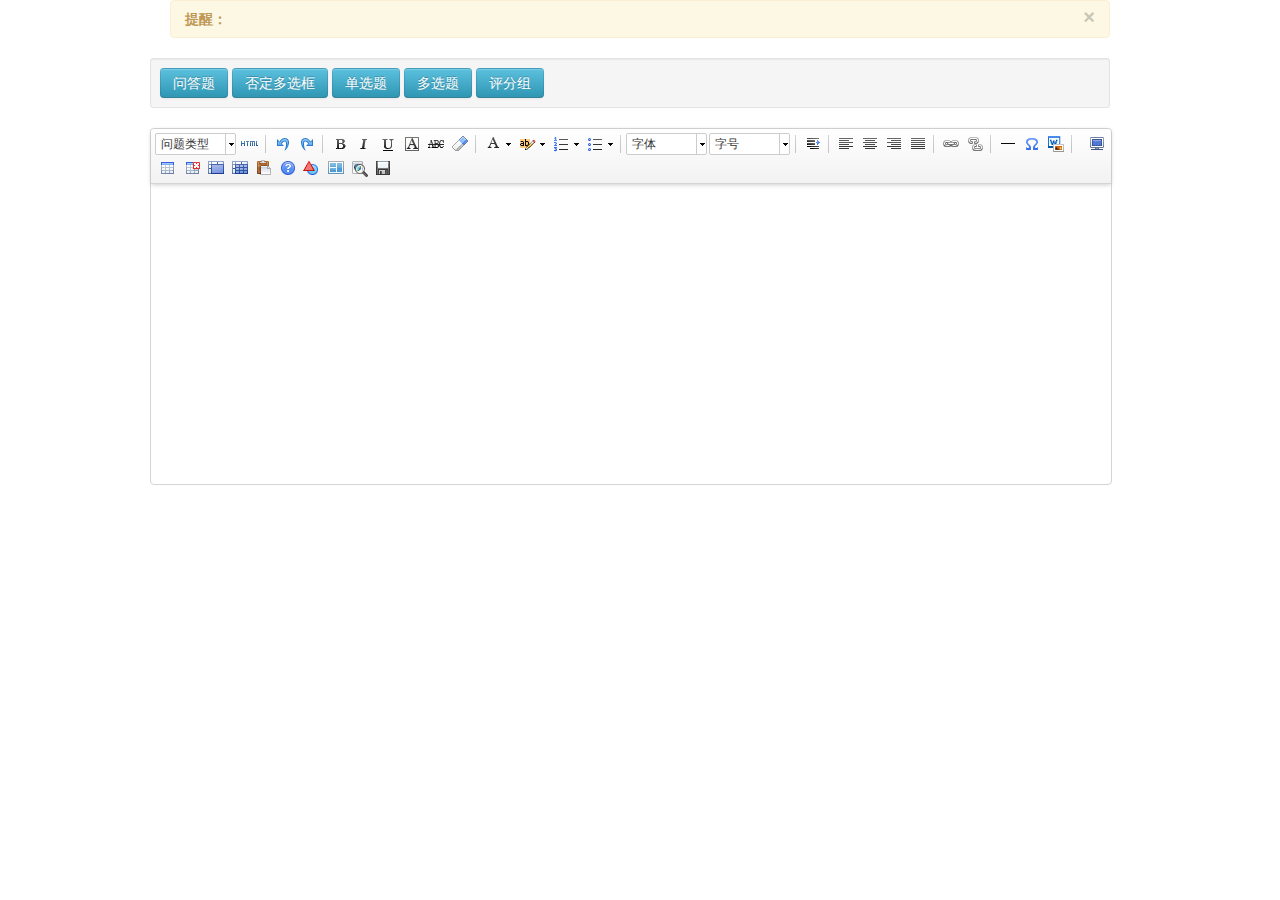
==== index.html @ 5d2fc95d "问卷调查表" ====
<!DOCTYPE HTML>
<html>
 <head>
    
    <title>WEB表单设计器</title>
        <meta name="keyword" content="ueditor Formdesign plugins,formdesigner,ueditor扩展,web表单设计器,高级表单设计器,Leipi Form Design,web form设计器,web form designer,javascript jquery ueditor php表单设计器,formbuilder">
        <meta name="description" content="Ueditor Web Formdesign Plugins 扩展即WEB表单设计器扩展，它通常在、OA系统、问卷调查系统、考试系统、等领域发挥着重要作用，你可以在此基础上任意修改使功能无限强大！">

    <meta http-equiv="Content-Type" content="text/html; charset=utf-8" />
    <meta name="viewport" content="width=device-width, initial-scale=1.0">
    <meta http-equiv="X-UA-Compatible" content="IE=edge,chrome=1">
    <meta name="author" content="leipi.org">
    <link href="css/bootstrap/css/bootstrap.css?2023" rel="stylesheet" type="text/css" />
    <!--[if lte IE 6]>
    <link rel="stylesheet" type="text/css" href="css/bootstrap/css/bootstrap-ie6.css?2023">
    <![endif]-->
    <!--[if lte IE 7]>
    <link rel="stylesheet" type="text/css" href="css/bootstrap/css/ie.css?2023">
    <![endif]-->
    <link href="css/site.css?2023" rel="stylesheet" type="text/css" />
    <script type="text/javascript">
        var _root='http://form/index.php?s=/',_controller = 'index';
    </script>
    
<!--style>
    .list-group-item{padding:0px;}
</style-->

 </head>
<body>
<div class="container">
<form method="post" id="saveform" name="saveform" action="/index.php?s=/index/parse.html">
<input type="hidden" name="fields" id="fields" value="0">



<div class="alert">
    <button type="button" class="close" data-dismiss="alert">&times;</button>
    <strong>提醒：</strong>
</div>


<div class="row">
<div>

<div>
                <div class="well well-small">
                    <button type="button" onclick="leipiFormDesign.exec('text');" class="btn btn-info">问答题</button>
                    <button type="button" onclick="leipiFormDesign.exec('checkbox');" class="btn btn-info">否定多选框</button>
                   <!-- <button type="button" onclick="leipiFormDesign.exec('select');" class="btn btn-info">下拉菜单</button> -->
                    <button type="button" onclick="leipiFormDesign.exec('radios');" class="btn btn-info">单选题</button>
                    <button type="button" onclick="leipiFormDesign.exec('checkboxs');" class="btn btn-info">多选题</button>
                    <button type="button" onclick="leipiFormDesign.exec('judge');" class="btn btn-info">评分组</button>
                   <!-- <button type="button" onclick="leipiFormDesign.exec('qrcode');" class="btn btn-info">二维码</button> -->
                 </div>
    <div id="myFormDesign">
      
    </div>
</div>
</div>



</div><!--end row-->

</form>



</div><!--end container-->



<script type="text/javascript" charset="utf-8" src="js/jquery-1.7.2.min.js?2023"></script>

<script type="text/javascript" charset="utf-8" src="js/ueditor/ueditor.config.js?2023"></script>
<script type="text/javascript" charset="utf-8" src="js/ueditor/ueditor.all.js?2023"> </script>
<script type="text/javascript" charset="utf-8" src="js/ueditor/lang/zh-cn/zh-cn.js?2023"></script>
<script type="text/javascript" charset="utf-8" src="js/ueditor/formdesign/leipi.formdesign.v4.js?2023"></script>
    <!--添加下拉菜单-->
    <script type="text/javascript" charset="utf-8" src="addCustomizeCombox.js"></script>
<!-- script start-->  
<script type="text/javascript">

var leipiEditor = UE.getEditor('myFormDesign',{
            allowDivTransToP: false,//阻止转换div 为p
            toolleipi:true,//是否显示，设计器的 toolbars
            textarea: 'design_content',   
            //这里可以选择自己需要的工具按钮名称,此处仅选择如下五个
           toolbars:[[
            'fullscreen', 'source', '|', 'undo', 'redo', '|','bold', 'italic', 'underline', 'fontborder', 'strikethrough',  'removeformat', '|', 'forecolor', 'backcolor', 'insertorderedlist', 'insertunorderedlist','|', 'fontfamily', 'fontsize', '|', 'indent', '|', 'justifyleft', 'justifycenter', 'justifyright', 'justifyjustify', '|',  'link', 'unlink',  '|',  'horizontal',  'spechars',  'wordimage', '|', 'inserttable', 'deletetable',  'mergecells',  'splittocells','drafts','help']],
            //focus时自动清空初始化时的内容
            //autoClearinitialContent:true,
            //关闭字数统计
            wordCount:false,
            //关闭elementPath
            elementPathEnabled:false,
            //默认的编辑区域高度
            initialFrameHeight:300
            //,iframeCssUrl:"css/bootstrap/css/bootstrap.css" //引入自身 css使编辑器兼容你网站css
            //更多其他参数，请参考ueditor.config.js中的配置项
        });

 var leipiFormDesign = {
    /*执行控件*/
    exec : function (method) {
        leipiEditor.execCommand(method);
    },
    /*
        Javascript 解析表单
        template 表单设计器里的Html内容
        fields 字段总数
    */
   parse_form:function(template,fields)
    {
        //正则  radios|checkboxs|select 匹配的边界 |--|  因为当使用 {} 时js报错
        var preg =  /(\|-<span(((?!<span).)*leipiplugins=\"(radios|judge|checkboxs|select)\".*?)>(.*?)<\/span>-\||<(img|input|textarea|select).*?(<\/select>|<\/textarea>|\/>))/gi,preg_attr =/(\w+)=\"(.?|.+?)\"/gi,preg_group =/<input.*?\/>/gi;
        if(!fields) fields = 0;

        var template_parse = template,template_data = new Array(),add_fields=new Object(),checkboxs=0;

        var pno = 0;
        template.replace(preg, function(plugin,p1,p2,p3,p4,p5,p6){
            var parse_attr = new Array(),attr_arr_all = new Object(),name = '', select_dot = '' , is_new=false;
            var p0 = plugin;
            var tag = p6 ? p6 : p4;
            //alert(tag + " \n- t1 - "+p1 +" \n-2- " +p2+" \n-3- " +p3+" \n-4- " +p4+" \n-5- " +p5+" \n-6- " +p6);

            if(tag == 'radios'|| tag == 'judge' || tag == 'checkboxs')
            {
                plugin = p2;
            }else if(tag == 'select')
            {
                plugin = plugin.replace('|-','');
                plugin = plugin.replace('-|','');
            }
            plugin.replace(preg_attr, function(str0,attr,val) {
                    if(attr=='name')
                    {
                        if(val=='leipiNewField')
                        {
                            is_new=true;
                            fields++;
                            val = 'data_'+fields;
                        }
                        name = val;
                    }
                    
                    if(tag=='select' && attr=='value')
                    {
                        if(!attr_arr_all[attr]) attr_arr_all[attr] = '';
                        attr_arr_all[attr] += select_dot + val;
                        select_dot = ',';
                    }else
                    {
                        attr_arr_all[attr] = val;
                    }
                    var oField = new Object();
                    oField[attr] = val;
                    parse_attr.push(oField);
            }) 
            /*alert(JSON.stringify(parse_attr));return;*/
             if(tag =='checkboxs') /*复选组  多个字段 */
             {
                plugin = p0;
                plugin = plugin.replace('|-','');
                plugin = plugin.replace('-|','');
                var name = 'checkboxs_'+checkboxs;
                attr_arr_all['parse_name'] = name;
                attr_arr_all['name'] = '';
                attr_arr_all['value'] = '';
                
                attr_arr_all['content'] = '<span leipiplugins="checkboxs"  title="'+attr_arr_all['title']+'">';
                var dot_name ='', dot_value = '';
                p5.replace(preg_group, function(parse_group) {
                    var is_new=false,option = new Object();
                    parse_group.replace(preg_attr, function(str0,k,val) {
                        if(k=='name')
                        {
                            if(val=='leipiNewField')
                            {
                                is_new=true;
                                fields++;
                                val = 'data_'+fields;
                            }

                            attr_arr_all['name'] += dot_name + val;
                            dot_name = ',';

                        }
                        else if(k=='value')
                        {
                            attr_arr_all['value'] += dot_value + val;
                            dot_value = ',';

                        }
                        option[k] = val;    
                    });
                    
                    if(!attr_arr_all['options']) attr_arr_all['options'] = new Array();
                    attr_arr_all['options'].push(option);
                    //if(!option['checked']) option['checked'] = '';
                    var checked = option['checked'] !=undefined ? 'checked="checked"' : '';
                    attr_arr_all['content'] +='<input type="checkbox" name="'+option['name']+'" value="'+option['value']+'"  '+checked+'/>'+option['value']+'&nbsp;';

                    if(is_new)
                    {
                        var arr = new Object();
                        arr['name'] = option['name'];
                        arr['leipiplugins'] = attr_arr_all['leipiplugins'];
                        add_fields[option['name']] = arr;

                    }

                });
                attr_arr_all['content'] += '</span>';

                //parse
                template = template.replace(plugin,attr_arr_all['content']);
                template_parse = template_parse.replace(plugin,'{'+name+'}');
                template_parse = template_parse.replace('{|-','');
                template_parse = template_parse.replace('-|}','');
                template_data[pno] = attr_arr_all;
                checkboxs++;

             }else if(name)
            {
                if(tag =='radios') /*单选组  一个字段*/
                {
                    plugin = p0;
                    plugin = plugin.replace('|-','');
                    plugin = plugin.replace('-|','');
                    attr_arr_all['value'] = '';
                    attr_arr_all['content'] = '<span leipiplugins="radios" name="'+attr_arr_all['name']+'" title="'+attr_arr_all['title']+'">';
                    var dot='';
                    p5.replace(preg_group, function(parse_group) {
                        var option = new Object();
                        parse_group.replace(preg_attr, function(str0,k,val) {
                            if(k=='value')
                            {
                                attr_arr_all['value'] += dot + val;
                                dot = ',';
                            }
                            option[k] = val;    
                        });
                        option['name'] = attr_arr_all['name'];
                        if(!attr_arr_all['options']) attr_arr_all['options'] = new Array();
                        attr_arr_all['options'].push(option);
                        //if(!option['checked']) option['checked'] = '';
                        var checked = option['checked'] !=undefined ? 'checked="checked"' : '';
                        attr_arr_all['content'] +='<input type="radio" name="'+attr_arr_all['name']+'" value="'+option['value']+'"  '+checked+'/>'+option['value']+'&nbsp;';

                    });
                    attr_arr_all['content'] += '</span>';

                }else if(tag =='judge')
                {
                    plugin = p0;
                    plugin = plugin.replace('|-','');
                    plugin = plugin.replace('-|','');
                    attr_arr_all['value'] = '';
                    attr_arr_all['content'] = '<p leipiplugins="judge" name="'+attr_arr_all['name']+'" title="'+attr_arr_all['title']+'">';
                    var dot='';
                    p5.replace(preg_group, function(parse_group) {
                        var option = new Object();
                        parse_group.replace(preg_attr, function(str0,k,val) {
                            if(k=='value')
                            {
                                attr_arr_all['value'] += dot + val;
                                dot = ',';
                            }
                            option[k] = val;    
                        });
                        option['name'] = attr_arr_all['name'];
                        if(!attr_arr_all['options']) attr_arr_all['options'] = new Array();
                        attr_arr_all['options'].push(option);
                        //if(!option['checked']) option['checked'] = '';
                        var checked = option['checked'] !=undefined ? 'checked="checked"' : '';
                        attr_arr_all['content'] +='<input type="radio" name="'+attr_arr_all['name']+'" value="'+option['value']+'"  '+checked+'/>'+option['value']+'&nbsp;';

                    });
                    attr_arr_all['content'] += '</p>';

                }
                else
                {
                    attr_arr_all['content'] = is_new ? plugin.replace(/leipiNewField/,name) : plugin;
                }
                //attr_arr_all['itemid'] = fields;
                //attr_arr_all['tag'] = tag;
                template = template.replace(plugin,attr_arr_all['content']);
                template_parse = template_parse.replace(plugin,'{'+name+'}');
                template_parse = template_parse.replace('{|-','');
                template_parse = template_parse.replace('-|}','');
                if(is_new)
                {
                    var arr = new Object();
                    arr['name'] = name;
                    arr['leipiplugins'] = attr_arr_all['leipiplugins'];
                    add_fields[arr['name']] = arr;
                }
                template_data[pno] = attr_arr_all;

               
            }
            pno++;
        })
        var parse_form = new Object({
            'fields':fields,//总字段数
            'template':template,//完整html
            'parse':template_parse,//控件替换为{data_1}的html
            'data':template_data,//控件属性
            'add_fields':add_fields//新增控件
        });
        return JSON.stringify(parse_form);
    },
    /*type  =  save 保存设计 versions 保存版本  close关闭 */
    fnCheckForm : function ( type ) {
        if(leipiEditor.queryCommandState( 'source' ))
            leipiEditor.execCommand('source');//切换到编辑模式才提交，否则有bug
            
        if(leipiEditor.hasContents()){
            leipiEditor.sync();/*同步内容*/
            
            alert("你点击了保存,这里可以异步提交，请自行处理....");
            return false;
            //--------------以下仅参考-----------------------------------------------------------------------------------------------------
            var type_value='',formid=0,fields=$("#fields").val(),formeditor='';

            if( typeof type!=='undefined' ){
                type_value = type;
            }
            //获取表单设计器里的内容
            formeditor=leipiEditor.getContent();
            //解析表单设计器控件
            var parse_form = this.parse_form(formeditor,fields);
            //alert(parse_form);
            
             //异步提交数据
             $.ajax({
                type: 'POST',
                url : '/index.php?s=/index/parse.html',
                //dataType : 'json',
                data : {'type' : type_value,'formid':formid,'parse_form':parse_form},
                success : function(data){
                    if(confirm('查看js解析后，提交到服务器的数据，请临时允许弹窗'))
                    {
                        win_parse=window.open('','','width=800,height=600');
                        //这里临时查看，所以替换一下，实际情况下不需要替换  
                        data  = data.replace(/<\/+textarea/,'&lt;textarea');
                        win_parse.document.write('<textarea style="width:100%;height:100%">'+data+'</textarea>');
                        win_parse.focus();
                    }
                    
                    /*
                  if(data.success==1){
                      alert('保存成功');
                      $('#submitbtn').button('reset');
                  }else{
                      alert('保存失败！');
                  }*/
                }
            });
            
        } else {
            alert('表单内容不能为空！')
            $('#submitbtn').button('reset');
            return false;
        }
    } ,
    /*预览表单*/
    fnReview : function (){
        if(leipiEditor.queryCommandState( 'source' ))
            leipiEditor.execCommand('source');/*切换到编辑模式才提交，否则部分浏览器有bug*/
            
        if(leipiEditor.hasContents()){
            leipiEditor.sync();       /*同步内容*/
            
            //  alert("你点击了预览,请自行处理....");
            // return false;
            //--------------以下仅参考-------------------------------------------------------------------

            localStorage.setItem('formData',leipiEditor.getContent())
            window.open('./view.html');
        } else {
            alert('表单内容不能为空！');
            return false;
        }
    }
};

</script>

<!-- script end -->



</div>
</body>
</html>
---- css/bootstrap/css/ie.css ----
/* NAVBAR */

/* !CPU HIGH, fix for IE6 shake when scroll */
* html,* html body {
  _background-image:url(about:blank);
  _background-attachment:fixed;
}
/* !CPU HIGH, fix for IE6 not support fixed position */
.navbar-fixed-top {
  _position:absolute;
  _bottom:auto;
  _top:expression(eval(document.documentElement.scrollTop));
}
/* !CPU HIGH, fix for IE6 not support fixed position */
.navbar-fixed-bottom {
  _position:absolute;
  _bottom:auto;
  _top:expression(eval(document.documentElement.scrollTop+document.documentElement.clientHeight-this.offsetHeight-(parseInt(this.currentStyle.marginTop,10)||0)-(parseInt(this.currentStyle.marginBottom,10)||0)));
}

/* DROPDOWN */
.dropup,
.dropdown {
  *zoom:1;
}

/* CLOSE */
.close {
  _font-size: 15px;
}

.modal-header h3 {
  *display: inline;
  *zoom:1;
}

/* MODALS */
.modal-backdrop {
  _position: absolute;
  _top:0;
  _margin-top:0;
  _width:expression(eval(document.documentElement.scrollWidth));
  _height:expression(eval(document.documentElement.scrollHeight));
}
.modal {
  _position:absolute;
  _top:0;
  _margin-top:0;
  _top:expression(eval(document.documentElement.scrollTop));
}
.modal.fade.in {
  _filter:alpha(opacity=100);
}
.modal-backdrop {
  _filter: alpha(opacity=80);
}
.modal-body {
  _height:expression(this.scrollHeight > 400 ? "400px" : "auto");
}
---- css/site.css ----
/*
*
 * Main navigation
 */
.bs-docs-nav {
  text-shadow: 0 -1px 0 rgba(0,0,0,.15);
 /* background-color: #563d7c;*/
  border-color: #463265;
  box-shadow: 0 1px 0 rgba(255,255,255,.1);
}
.bs-docs-nav .navbar-collapse {
  border-color: #463265;
}
.bs-docs-nav .navbar-brand {
  color: #fff;
}
.bs-docs-nav .navbar-nav > li > a {
  color: #cdbfe3;
}
.bs-docs-nav .navbar-nav > li > a:hover {
  color: #fff;
}
.bs-docs-nav .navbar-nav > .active > a,
.bs-docs-nav .navbar-nav > .active > a:hover {
  color: #fff;
  background:none;
}
.bs-docs-nav .navbar-toggle {
  border-color: #563d7c;
}
.bs-docs-nav .navbar-toggle:hover {
  background-color: #463265;
  border-color: #463265;
}

/* Page headers */
.bs-header {
  padding: 40px 15px 20px; /* side padding builds on .container 15px, so 30px */
  margin:20px 0;
  font-size: 16px;
  text-align: left;
  text-shadow: 0 1px 0 rgba(0,0,0,.15);
  background-color: #000;
  color: #fff;
  ;background-repeat:repeat-x;
  background-image:-webkit-linear-gradient(45deg, #020031, #563d7c);
  background-image:-moz-linear-gradient(45deg, #020031, #563d7c);
  background-image:linear-gradient(45deg, #020031, #563d7c)
  
}
.bs-header p {
  font-weight: 300;
  line-height: 1.5;
}
/*
 * Footer
 *
 * Separated section of content at the bottom of all pages, save the homepage.
 */

.bs-footer {
  padding-top: 40px;
  padding-bottom: 30px;
  margin-top: 100px;
  color: #777;
  text-align: left;
  border-top: 1px solid #e5e5e5;
  background-color:#f5f5f5
}
.footer-links {
  margin: 10px 0;
  padding-left: 0;
}
.footer-links li {
  display: inline;
  padding: 0 2px;
}
.footer-links li:first-child {
  padding-left: 0;
}
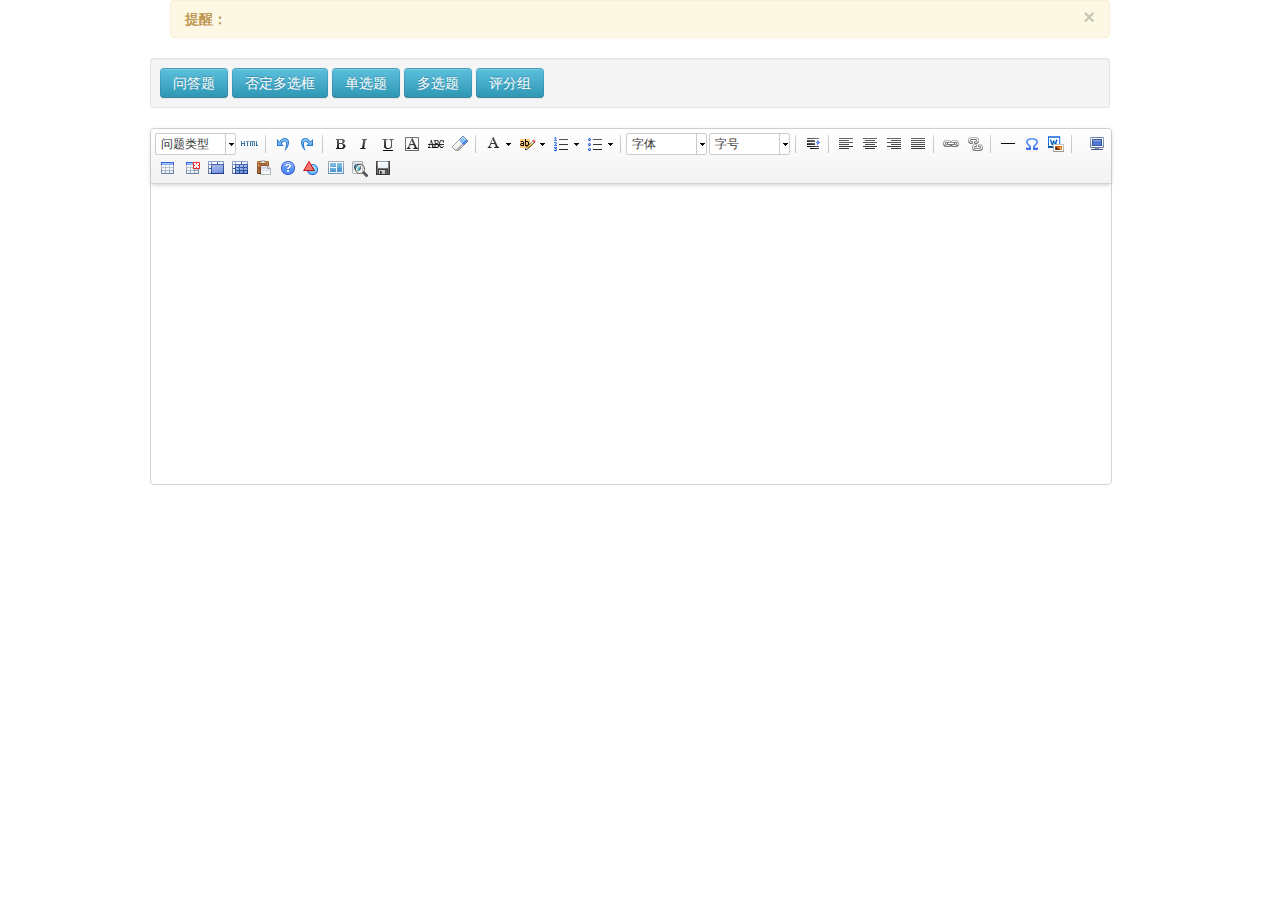
==== commit 646d1a42: "添加md文档及调整部分文件位置" ====
--- a/index.html
+++ b/index.html
@@ -79,7 +79,7 @@
 <script type="text/javascript" charset="utf-8" src="js/ueditor/lang/zh-cn/zh-cn.js?2023"></script>
 <script type="text/javascript" charset="utf-8" src="js/ueditor/formdesign/leipi.formdesign.v4.js?2023"></script>
     <!--添加下拉菜单-->
-    <script type="text/javascript" charset="utf-8" src="addCustomizeCombox.js"></script>
+    <script type="text/javascript" charset="utf-8" src="js/ueditor/formdesign/addCustomizeCombox.js"></script>
 <!-- script start-->  
 <script type="text/javascript">
 
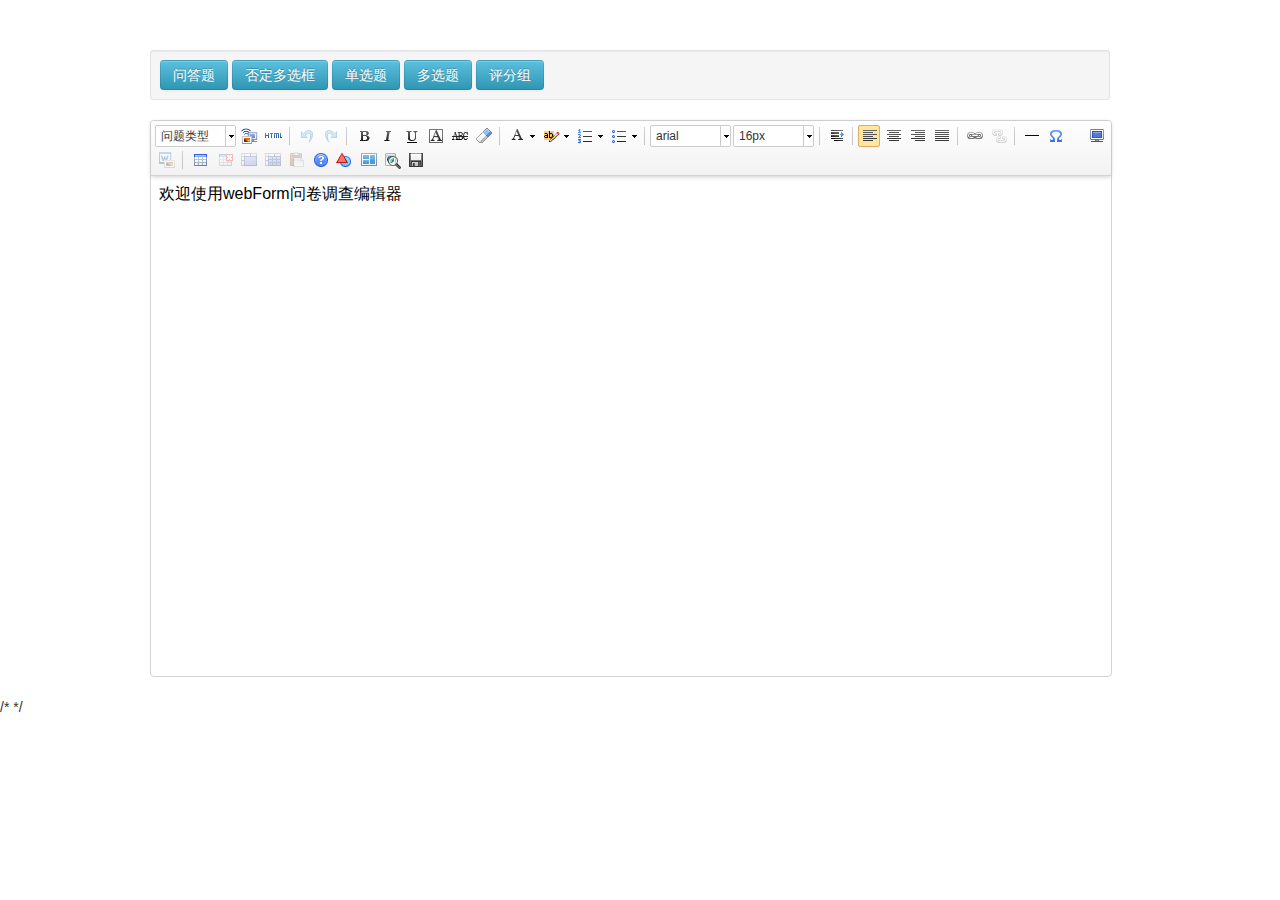
==== commit 6064798c: "强化校验" ====
--- a/index.html
+++ b/index.html
@@ -23,23 +23,18 @@
         var _root='http://form/index.php?s=/',_controller = 'index';
     </script>
     
-<!--style>
+<style>
     .list-group-item{padding:0px;}
-</style-->
+    .container{
+        margin-top: 50px
+    }
+</style
 
  </head>
 <body>
 <div class="container">
 <form method="post" id="saveform" name="saveform" action="/index.php?s=/index/parse.html">
 <input type="hidden" name="fields" id="fields" value="0">
-
-
-
-<div class="alert">
-    <button type="button" class="close" data-dismiss="alert">&times;</button>
-    <strong>提醒：</strong>
-</div>
-
 
 <div class="row">
 <div>
@@ -71,328 +66,16 @@
 </div><!--end container-->
 
 
-
+<div id='container' hidden></div>
 <script type="text/javascript" charset="utf-8" src="js/jquery-1.7.2.min.js?2023"></script>
 
 <script type="text/javascript" charset="utf-8" src="js/ueditor/ueditor.config.js?2023"></script>
 <script type="text/javascript" charset="utf-8" src="js/ueditor/ueditor.all.js?2023"> </script>
 <script type="text/javascript" charset="utf-8" src="js/ueditor/lang/zh-cn/zh-cn.js?2023"></script>
 <script type="text/javascript" charset="utf-8" src="js/ueditor/formdesign/leipi.formdesign.v4.js?2023"></script>
-    <!--添加下拉菜单-->
+    /* <!--添加下拉菜单--> */
     <script type="text/javascript" charset="utf-8" src="js/ueditor/formdesign/addCustomizeCombox.js"></script>
-<!-- script start-->  
-<script type="text/javascript">
-
-var leipiEditor = UE.getEditor('myFormDesign',{
-            allowDivTransToP: false,//阻止转换div 为p
-            toolleipi:true,//是否显示，设计器的 toolbars
-            textarea: 'design_content',   
-            //这里可以选择自己需要的工具按钮名称,此处仅选择如下五个
-           toolbars:[[
-            'fullscreen', 'source', '|', 'undo', 'redo', '|','bold', 'italic', 'underline', 'fontborder', 'strikethrough',  'removeformat', '|', 'forecolor', 'backcolor', 'insertorderedlist', 'insertunorderedlist','|', 'fontfamily', 'fontsize', '|', 'indent', '|', 'justifyleft', 'justifycenter', 'justifyright', 'justifyjustify', '|',  'link', 'unlink',  '|',  'horizontal',  'spechars',  'wordimage', '|', 'inserttable', 'deletetable',  'mergecells',  'splittocells','drafts','help']],
-            //focus时自动清空初始化时的内容
-            //autoClearinitialContent:true,
-            //关闭字数统计
-            wordCount:false,
-            //关闭elementPath
-            elementPathEnabled:false,
-            //默认的编辑区域高度
-            initialFrameHeight:300
-            //,iframeCssUrl:"css/bootstrap/css/bootstrap.css" //引入自身 css使编辑器兼容你网站css
-            //更多其他参数，请参考ueditor.config.js中的配置项
-        });
-
- var leipiFormDesign = {
-    /*执行控件*/
-    exec : function (method) {
-        leipiEditor.execCommand(method);
-    },
-    /*
-        Javascript 解析表单
-        template 表单设计器里的Html内容
-        fields 字段总数
-    */
-   parse_form:function(template,fields)
-    {
-        //正则  radios|checkboxs|select 匹配的边界 |--|  因为当使用 {} 时js报错
-        var preg =  /(\|-<span(((?!<span).)*leipiplugins=\"(radios|judge|checkboxs|select)\".*?)>(.*?)<\/span>-\||<(img|input|textarea|select).*?(<\/select>|<\/textarea>|\/>))/gi,preg_attr =/(\w+)=\"(.?|.+?)\"/gi,preg_group =/<input.*?\/>/gi;
-        if(!fields) fields = 0;
-
-        var template_parse = template,template_data = new Array(),add_fields=new Object(),checkboxs=0;
-
-        var pno = 0;
-        template.replace(preg, function(plugin,p1,p2,p3,p4,p5,p6){
-            var parse_attr = new Array(),attr_arr_all = new Object(),name = '', select_dot = '' , is_new=false;
-            var p0 = plugin;
-            var tag = p6 ? p6 : p4;
-            //alert(tag + " \n- t1 - "+p1 +" \n-2- " +p2+" \n-3- " +p3+" \n-4- " +p4+" \n-5- " +p5+" \n-6- " +p6);
-
-            if(tag == 'radios'|| tag == 'judge' || tag == 'checkboxs')
-            {
-                plugin = p2;
-            }else if(tag == 'select')
-            {
-                plugin = plugin.replace('|-','');
-                plugin = plugin.replace('-|','');
-            }
-            plugin.replace(preg_attr, function(str0,attr,val) {
-                    if(attr=='name')
-                    {
-                        if(val=='leipiNewField')
-                        {
-                            is_new=true;
-                            fields++;
-                            val = 'data_'+fields;
-                        }
-                        name = val;
-                    }
-                    
-                    if(tag=='select' && attr=='value')
-                    {
-                        if(!attr_arr_all[attr]) attr_arr_all[attr] = '';
-                        attr_arr_all[attr] += select_dot + val;
-                        select_dot = ',';
-                    }else
-                    {
-                        attr_arr_all[attr] = val;
-                    }
-                    var oField = new Object();
-                    oField[attr] = val;
-                    parse_attr.push(oField);
-            }) 
-            /*alert(JSON.stringify(parse_attr));return;*/
-             if(tag =='checkboxs') /*复选组  多个字段 */
-             {
-                plugin = p0;
-                plugin = plugin.replace('|-','');
-                plugin = plugin.replace('-|','');
-                var name = 'checkboxs_'+checkboxs;
-                attr_arr_all['parse_name'] = name;
-                attr_arr_all['name'] = '';
-                attr_arr_all['value'] = '';
-                
-                attr_arr_all['content'] = '<span leipiplugins="checkboxs"  title="'+attr_arr_all['title']+'">';
-                var dot_name ='', dot_value = '';
-                p5.replace(preg_group, function(parse_group) {
-                    var is_new=false,option = new Object();
-                    parse_group.replace(preg_attr, function(str0,k,val) {
-                        if(k=='name')
-                        {
-                            if(val=='leipiNewField')
-                            {
-                                is_new=true;
-                                fields++;
-                                val = 'data_'+fields;
-                            }
-
-                            attr_arr_all['name'] += dot_name + val;
-                            dot_name = ',';
-
-                        }
-                        else if(k=='value')
-                        {
-                            attr_arr_all['value'] += dot_value + val;
-                            dot_value = ',';
-
-                        }
-                        option[k] = val;    
-                    });
-                    
-                    if(!attr_arr_all['options']) attr_arr_all['options'] = new Array();
-                    attr_arr_all['options'].push(option);
-                    //if(!option['checked']) option['checked'] = '';
-                    var checked = option['checked'] !=undefined ? 'checked="checked"' : '';
-                    attr_arr_all['content'] +='<input type="checkbox" name="'+option['name']+'" value="'+option['value']+'"  '+checked+'/>'+option['value']+'&nbsp;';
-
-                    if(is_new)
-                    {
-                        var arr = new Object();
-                        arr['name'] = option['name'];
-                        arr['leipiplugins'] = attr_arr_all['leipiplugins'];
-                        add_fields[option['name']] = arr;
-
-                    }
-
-                });
-                attr_arr_all['content'] += '</span>';
-
-                //parse
-                template = template.replace(plugin,attr_arr_all['content']);
-                template_parse = template_parse.replace(plugin,'{'+name+'}');
-                template_parse = template_parse.replace('{|-','');
-                template_parse = template_parse.replace('-|}','');
-                template_data[pno] = attr_arr_all;
-                checkboxs++;
-
-             }else if(name)
-            {
-                if(tag =='radios') /*单选组  一个字段*/
-                {
-                    plugin = p0;
-                    plugin = plugin.replace('|-','');
-                    plugin = plugin.replace('-|','');
-                    attr_arr_all['value'] = '';
-                    attr_arr_all['content'] = '<span leipiplugins="radios" name="'+attr_arr_all['name']+'" title="'+attr_arr_all['title']+'">';
-                    var dot='';
-                    p5.replace(preg_group, function(parse_group) {
-                        var option = new Object();
-                        parse_group.replace(preg_attr, function(str0,k,val) {
-                            if(k=='value')
-                            {
-                                attr_arr_all['value'] += dot + val;
-                                dot = ',';
-                            }
-                            option[k] = val;    
-                        });
-                        option['name'] = attr_arr_all['name'];
-                        if(!attr_arr_all['options']) attr_arr_all['options'] = new Array();
-                        attr_arr_all['options'].push(option);
-                        //if(!option['checked']) option['checked'] = '';
-                        var checked = option['checked'] !=undefined ? 'checked="checked"' : '';
-                        attr_arr_all['content'] +='<input type="radio" name="'+attr_arr_all['name']+'" value="'+option['value']+'"  '+checked+'/>'+option['value']+'&nbsp;';
-
-                    });
-                    attr_arr_all['content'] += '</span>';
-
-                }else if(tag =='judge')
-                {
-                    plugin = p0;
-                    plugin = plugin.replace('|-','');
-                    plugin = plugin.replace('-|','');
-                    attr_arr_all['value'] = '';
-                    attr_arr_all['content'] = '<p leipiplugins="judge" name="'+attr_arr_all['name']+'" title="'+attr_arr_all['title']+'">';
-                    var dot='';
-                    p5.replace(preg_group, function(parse_group) {
-                        var option = new Object();
-                        parse_group.replace(preg_attr, function(str0,k,val) {
-                            if(k=='value')
-                            {
-                                attr_arr_all['value'] += dot + val;
-                                dot = ',';
-                            }
-                            option[k] = val;    
-                        });
-                        option['name'] = attr_arr_all['name'];
-                        if(!attr_arr_all['options']) attr_arr_all['options'] = new Array();
-                        attr_arr_all['options'].push(option);
-                        //if(!option['checked']) option['checked'] = '';
-                        var checked = option['checked'] !=undefined ? 'checked="checked"' : '';
-                        attr_arr_all['content'] +='<input type="radio" name="'+attr_arr_all['name']+'" value="'+option['value']+'"  '+checked+'/>'+option['value']+'&nbsp;';
-
-                    });
-                    attr_arr_all['content'] += '</p>';
-
-                }
-                else
-                {
-                    attr_arr_all['content'] = is_new ? plugin.replace(/leipiNewField/,name) : plugin;
-                }
-                //attr_arr_all['itemid'] = fields;
-                //attr_arr_all['tag'] = tag;
-                template = template.replace(plugin,attr_arr_all['content']);
-                template_parse = template_parse.replace(plugin,'{'+name+'}');
-                template_parse = template_parse.replace('{|-','');
-                template_parse = template_parse.replace('-|}','');
-                if(is_new)
-                {
-                    var arr = new Object();
-                    arr['name'] = name;
-                    arr['leipiplugins'] = attr_arr_all['leipiplugins'];
-                    add_fields[arr['name']] = arr;
-                }
-                template_data[pno] = attr_arr_all;
-
-               
-            }
-            pno++;
-        })
-        var parse_form = new Object({
-            'fields':fields,//总字段数
-            'template':template,//完整html
-            'parse':template_parse,//控件替换为{data_1}的html
-            'data':template_data,//控件属性
-            'add_fields':add_fields//新增控件
-        });
-        return JSON.stringify(parse_form);
-    },
-    /*type  =  save 保存设计 versions 保存版本  close关闭 */
-    fnCheckForm : function ( type ) {
-        if(leipiEditor.queryCommandState( 'source' ))
-            leipiEditor.execCommand('source');//切换到编辑模式才提交，否则有bug
-            
-        if(leipiEditor.hasContents()){
-            leipiEditor.sync();/*同步内容*/
-            
-            alert("你点击了保存,这里可以异步提交，请自行处理....");
-            return false;
-            //--------------以下仅参考-----------------------------------------------------------------------------------------------------
-            var type_value='',formid=0,fields=$("#fields").val(),formeditor='';
-
-            if( typeof type!=='undefined' ){
-                type_value = type;
-            }
-            //获取表单设计器里的内容
-            formeditor=leipiEditor.getContent();
-            //解析表单设计器控件
-            var parse_form = this.parse_form(formeditor,fields);
-            //alert(parse_form);
-            
-             //异步提交数据
-             $.ajax({
-                type: 'POST',
-                url : '/index.php?s=/index/parse.html',
-                //dataType : 'json',
-                data : {'type' : type_value,'formid':formid,'parse_form':parse_form},
-                success : function(data){
-                    if(confirm('查看js解析后，提交到服务器的数据，请临时允许弹窗'))
-                    {
-                        win_parse=window.open('','','width=800,height=600');
-                        //这里临时查看，所以替换一下，实际情况下不需要替换  
-                        data  = data.replace(/<\/+textarea/,'&lt;textarea');
-                        win_parse.document.write('<textarea style="width:100%;height:100%">'+data+'</textarea>');
-                        win_parse.focus();
-                    }
-                    
-                    /*
-                  if(data.success==1){
-                      alert('保存成功');
-                      $('#submitbtn').button('reset');
-                  }else{
-                      alert('保存失败！');
-                  }*/
-                }
-            });
-            
-        } else {
-            alert('表单内容不能为空！')
-            $('#submitbtn').button('reset');
-            return false;
-        }
-    } ,
-    /*预览表单*/
-    fnReview : function (){
-        if(leipiEditor.queryCommandState( 'source' ))
-            leipiEditor.execCommand('source');/*切换到编辑模式才提交，否则部分浏览器有bug*/
-            
-        if(leipiEditor.hasContents()){
-            leipiEditor.sync();       /*同步内容*/
-            
-            //  alert("你点击了预览,请自行处理....");
-            // return false;
-            //--------------以下仅参考-------------------------------------------------------------------
-
-            localStorage.setItem('formData',leipiEditor.getContent())
-            window.open('./view.html');
-        } else {
-            alert('表单内容不能为空！');
-            return false;
-        }
-    }
-};
-
-</script>
-
-<!-- script end -->
+<script src="./main.js"></script>
 
 
 
